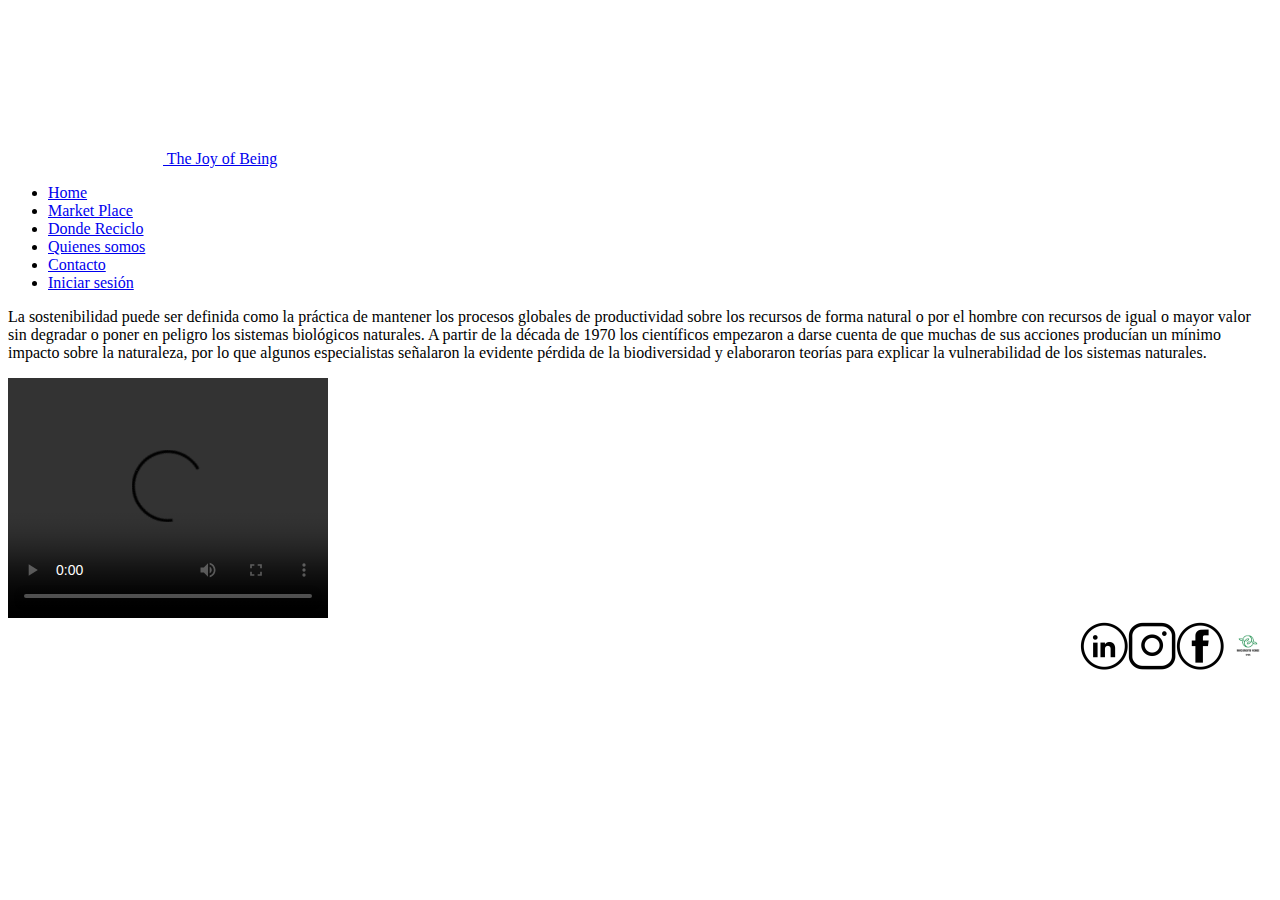
==== index.html @ 1d0e4acf "se adjuntan todos los archivos de la 4ta entrega" ====
<!DOCTYPE html>
<html lang="es">

<head>
    <meta charset="UTF-8">
    <meta http-equiv="X-UA Compatible" content="IE=edge">
    <meta name="viewport" content="width=device-width, initial-scale=1.0">
    <title> Rinconcito Verde | Home </title>
    <link rel="stylesheet" href="CSS/styles.css" />
    <link rel="icon" href="assets/img/favicon/favicon.ico">

</head>


<body>
    <div id="grilla">
        <!--inicio header-->
        <header class="row border">  
        <!--LOGO-->
        <div class="s-header__logo"> 
            <a class="logo"  href="index.html">
                <img src="assets/img/logowodsc.png" alt="Homepage" >
                The Joy of Being
            </a>
        </div>
        <!--LOGO-->  
        </header>
        <!--fin header-->
        <!--INICIO Navegacion principal-->
        <nav class="s-header__nav" class="border" >
            <ul>
                <li><a href="index.html">Home</a></li>
                <li><a href="Pages/marketplace.html">Market Place</a></li>
                <li><a href="Pages/dondereciclo.html">Donde Reciclo</a></li>
                <li><a href="Pages/quienessomos.html">Quienes somos</a></li>
                <li><a href="Pages/contacto.html">Contacto</a></li>
                <li><a href="Pages/login.html">Iniciar sesión</a></li>
            </ul>
        </nav>
        <!--FIN Navegacion principal-->
        <!--Inicio main_body-->
        <section id="main_body" class="border">
            <p class="body-text-2">
                    La sostenibilidad puede ser definida como la práctica de mantener los procesos globales de productividad sobre los recursos de forma natural o por el hombre con recursos de igual o mayor valor sin degradar o poner en peligro los sistemas biológicos naturales.
                    A partir de la década de 1970 los científicos empezaron a darse cuenta de que muchas de sus acciones producían un mínimo impacto sobre la naturaleza, por lo que algunos especialistas señalaron la evidente pérdida de la biodiversidad y elaboraron teorías para explicar la vulnerabilidad de los sistemas naturales.
            </p>
            <article class="video-container">
                    <video width="320" height="240" controls>
                        <source src="assets/video/climatechange.mp4" type="video/mp4">
                        <!-- Texto en caso navegador no soporte el video -->
                        Su navegador no soporta la etiqueta de vídeo.
                    </video> 
            </article>
        </section>
         <!--FIN productos-->
         <!--Footer-->
        
        <footer id="footer" class=wrapper_footer>
            <a href="index.html"><img src="assets/img/logo_favicon.ico"  style="float:right" ></a>
            <a href="facebook link"><img src="assets/img/social_media/fb.png" style="float:right" > </a>
            <a href="inta link"> <img src="assets/img/social_media/insta.png"style="float:right" ></a>
            <a href="linkedin link"><img src="assets/img/social_media/linkedin.png"style="float:right" ></a>
        </footer>
    </div>
    
       
  
        
 
</body>
</html>
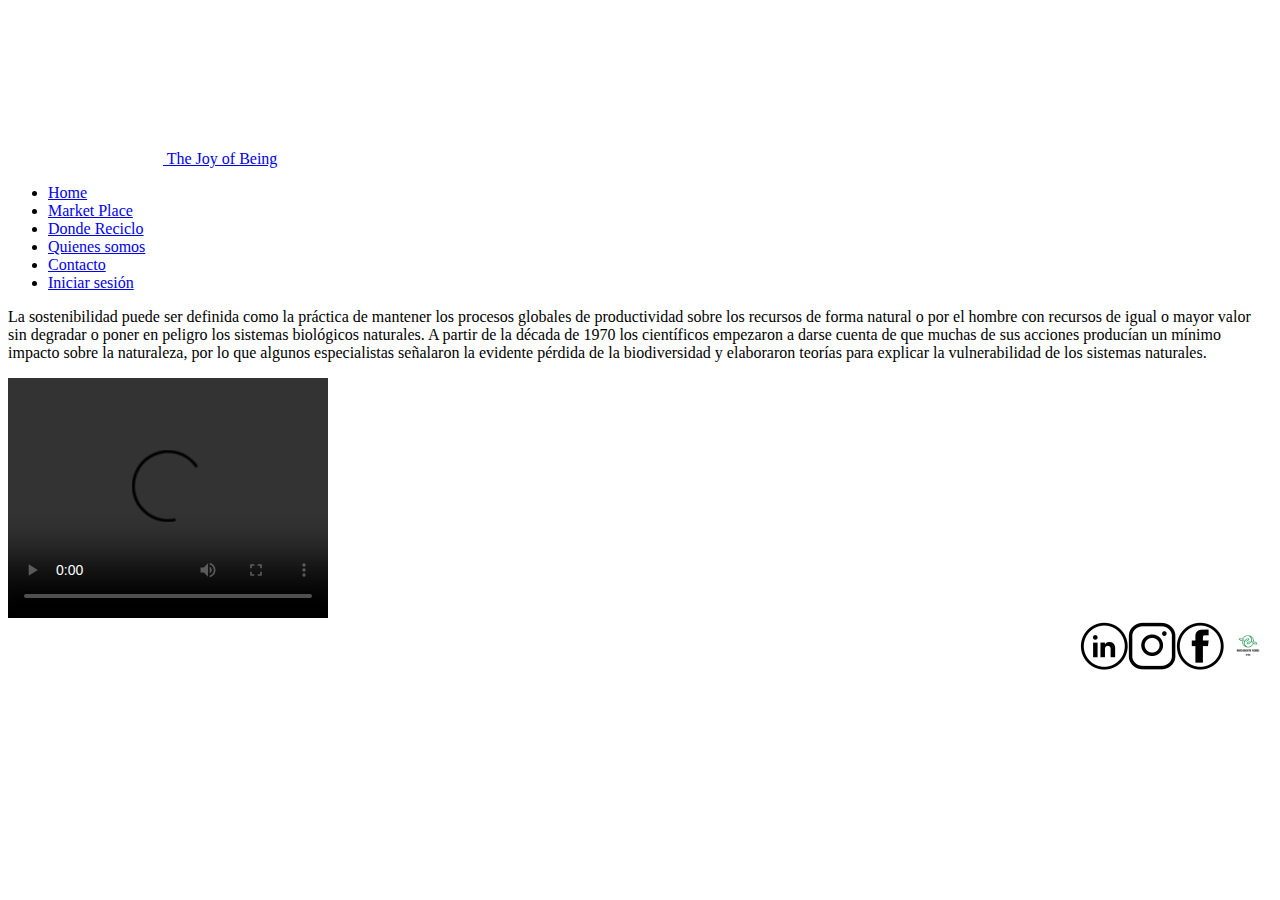
==== commit 35caab61: "actualizacion de docs" ====
--- a/index.html
+++ b/index.html
@@ -7,11 +7,14 @@
     <meta name="viewport" content="width=device-width, initial-scale=1.0">
     <title> Rinconcito Verde | Home </title>
     <link rel="stylesheet" href="CSS/styles.css" />
+    <link rel="stylesheet" href="css/animate.css" />
     <link rel="icon" href="assets/img/favicon/favicon.ico">
-
+    <script src="css/wow.js"></script>
+    <script>
+      new WOW().init();
+   </script>
+  
 </head>
-
-
 <body>
     <div id="grilla">
         <!--inicio header-->
@@ -40,7 +43,7 @@
         <!--FIN Navegacion principal-->
         <!--Inicio main_body-->
         <section id="main_body" class="border">
-            <p class="body-text-2">
+            <p class="body-text-2"  class="wow animate__backInRight" data-wow-duration="4s" data-wow-delay=".5s">
                     La sostenibilidad puede ser definida como la práctica de mantener los procesos globales de productividad sobre los recursos de forma natural o por el hombre con recursos de igual o mayor valor sin degradar o poner en peligro los sistemas biológicos naturales.
                     A partir de la década de 1970 los científicos empezaron a darse cuenta de que muchas de sus acciones producían un mínimo impacto sobre la naturaleza, por lo que algunos especialistas señalaron la evidente pérdida de la biodiversidad y elaboraron teorías para explicar la vulnerabilidad de los sistemas naturales.
             </p>
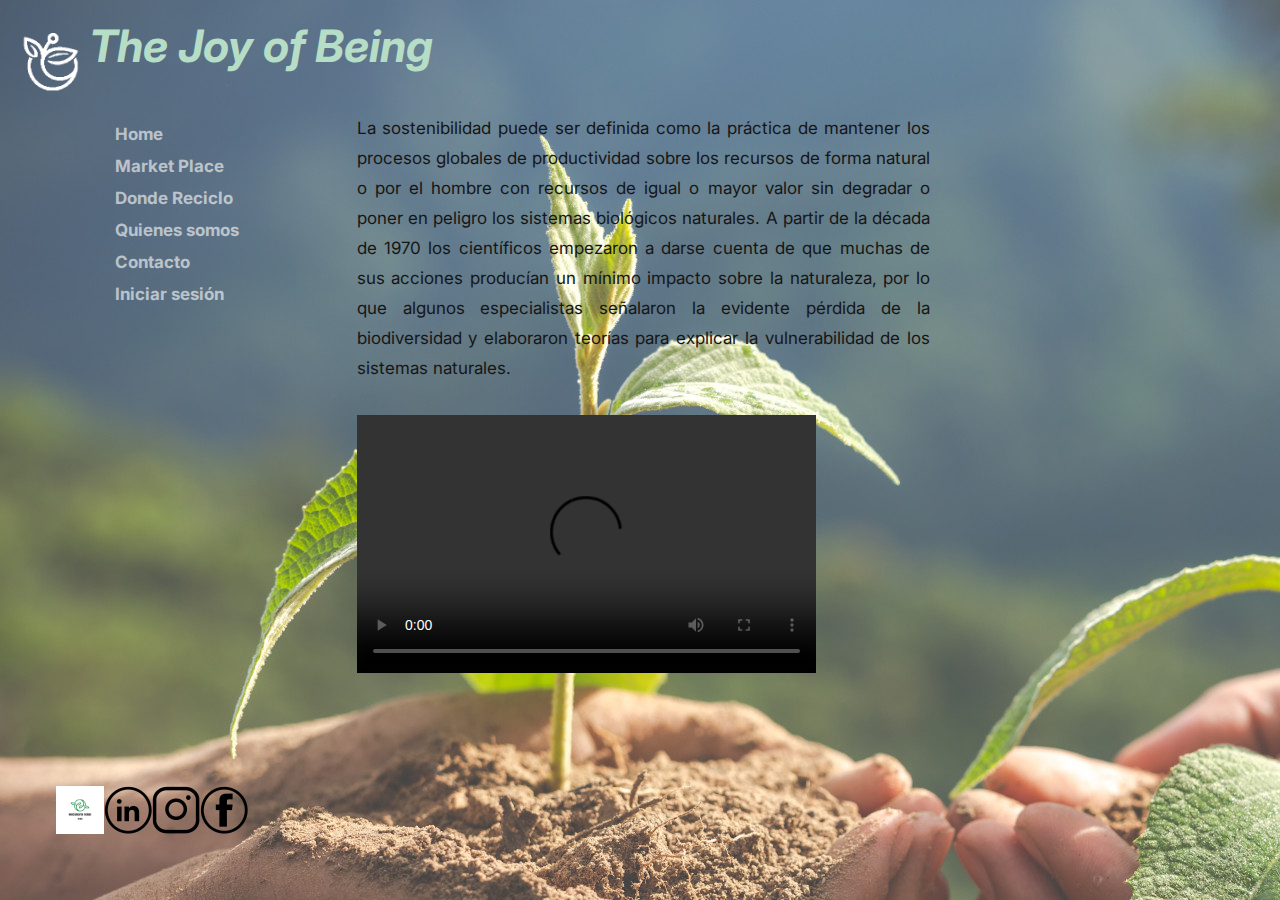
==== commit fd776e5e: "Boostrap en todo el sitio" ====
--- a/index.html
+++ b/index.html
@@ -6,21 +6,28 @@
     <meta http-equiv="X-UA Compatible" content="IE=edge">
     <meta name="viewport" content="width=device-width, initial-scale=1.0">
     <title> Rinconcito Verde | Home </title>
-    <link rel="stylesheet" href="CSS/styles.css" />
-    <link rel="stylesheet" href="css/animate.css" />
+
+    <link rel="stylesheet" href="boostrap/css/bootstrap.min.css">
+    <script src="boostrap/js/jquery.slim.min.js"></script>
+    <script src="boostrap/js/bootstrap.bundle.min.js"></script>
+
+    <link rel="stylesheet" href="css/styles.css" />
     <link rel="icon" href="assets/img/favicon/favicon.ico">
+
     <script src="css/wow.js"></script>
     <script>
       new WOW().init();
-   </script>
-  
+	</script>
 </head>
+
+
 <body>
     <div id="grilla">
         <!--inicio header-->
-        <header class="row border">  
+        <header >  
         <!--LOGO-->
         <div class="s-header__logo"> 
+            <div class="col-12 "> 
             <a class="logo"  href="index.html">
                 <img src="assets/img/logowodsc.png" alt="Homepage" >
                 The Joy of Being
@@ -29,46 +36,57 @@
         <!--LOGO-->  
         </header>
         <!--fin header-->
-        <!--INICIO Navegacion principal-->
-        <nav class="s-header__nav" class="border" >
-            <ul>
-                <li><a href="index.html">Home</a></li>
-                <li><a href="Pages/marketplace.html">Market Place</a></li>
-                <li><a href="Pages/dondereciclo.html">Donde Reciclo</a></li>
-                <li><a href="Pages/quienessomos.html">Quienes somos</a></li>
-                <li><a href="Pages/contacto.html">Contacto</a></li>
-                <li><a href="Pages/login.html">Iniciar sesión</a></li>
-            </ul>
-        </nav>
-        <!--FIN Navegacion principal-->
-        <!--Inicio main_body-->
-        <section id="main_body" class="border">
-            <p class="body-text-2"  class="wow animate__backInRight" data-wow-duration="4s" data-wow-delay=".5s">
-                    La sostenibilidad puede ser definida como la práctica de mantener los procesos globales de productividad sobre los recursos de forma natural o por el hombre con recursos de igual o mayor valor sin degradar o poner en peligro los sistemas biológicos naturales.
-                    A partir de la década de 1970 los científicos empezaron a darse cuenta de que muchas de sus acciones producían un mínimo impacto sobre la naturaleza, por lo que algunos especialistas señalaron la evidente pérdida de la biodiversidad y elaboraron teorías para explicar la vulnerabilidad de los sistemas naturales.
-            </p>
-            <article class="video-container">
-                    <video width="320" height="240" controls>
-                        <source src="assets/video/climatechange.mp4" type="video/mp4">
-                        <!-- Texto en caso navegador no soporte el video -->
-                        Su navegador no soporta la etiqueta de vídeo.
-                    </video> 
-            </article>
-        </section>
-         <!--FIN productos-->
-         <!--Footer-->
-        
-        <footer id="footer" class=wrapper_footer>
-            <a href="index.html"><img src="assets/img/logo_favicon.ico"  style="float:right" ></a>
-            <a href="facebook link"><img src="assets/img/social_media/fb.png" style="float:right" > </a>
-            <a href="inta link"> <img src="assets/img/social_media/insta.png"style="float:right" ></a>
-            <a href="linkedin link"><img src="assets/img/social_media/linkedin.png"style="float:right" ></a>
+        <div class="row">
+			<div class="col-sm-3">
+                <!--INICIO Navegacion principal-->
+                <nav class="s-header__nav" >
+                    <ul>
+                        <li><a href="index.html">Home</a></li>
+                        <li><a href="Pages/marketplace.html">Market Place</a></li>
+                        <li><a href="Pages/dondereciclo.html">Donde Reciclo</a></li>
+                        <li><a href="Pages/quienessomos.html">Quienes somos</a></li>
+                        <li><a href="Pages/contacto.html">Contacto</a></li>
+                        <li><a href="Pages/login.html">Iniciar sesión</a></li>
+                    </ul>
+                </nav>
+            </div>  
+                <!--FIN Navegacion principal-->
+            <div class="col-sm-9">
+                <!--Inicio main_body-->
+                <section>
+                    <div   class="col-12 col-md-9" >
+                        <div class="text-justify">
+                            <p class="body-text-2">
+                                La sostenibilidad puede ser definida como la práctica de mantener los procesos globales de productividad sobre los recursos de forma natural o por el hombre con recursos de igual o mayor valor sin degradar o poner en peligro los sistemas biológicos naturales.
+                                A partir de la década de 1970 los científicos empezaron a darse cuenta de que muchas de sus acciones producían un mínimo impacto sobre la naturaleza, por lo que algunos especialistas señalaron la evidente pérdida de la biodiversidad y elaboraron teorías para explicar la vulnerabilidad de los sistemas naturales.
+                            </p>
+                        </div>
+                        <article class="video-container">
+                            <video class="embed-responsive" controls>
+                                <source class="embed-responsive-item" src="assets/video/climatechange.mp4" type="video/mp4">
+                                <!-- Texto en caso navegador no soporte el video -->
+                                Su navegador no soporta la etiqueta de vídeo.
+                            </video> 
+                        </article>
+                    </div>
+                </section>
+            </div>    
+            <!--FIN main_body-->
+        <!--Footer-->
+        <footer id="footer">
+            <div class="container">
+                <div class="row">
+                    <div class="col-12 col-sm-12">
+                        <a href="index.html"><img src="assets/img/logo_favicon.ico" alt="Homepage"></a>                                      
+                        <a href="facebook link"><img src="assets/img/social_media/fb.png" style="float:right" > </a>
+                        <a href="inta link"> <img src="assets/img/social_media/insta.png"style="float:right" ></a>
+                        <a href="linkedin link"><img src="assets/img/social_media/linkedin.png"style="float:right" ></a>
+                    </div>
+                </div>
+            </div>
         </footer>
-    </div>
+    </div>      
+ 
     
-       
-  
-        
- 
 </body>
 </html>--- a/css/styles.css
+++ b/css/styles.css
@@ -0,0 +1,858 @@
+@charset "UTF-8";
+
+/* =================================================================== 
+ * TOC:
+ * # SETTINGS
+ *      ## fonts 
+ *      ## colors 
+ *      ## spacing and typescale
+ *      ## grid variables
+ * # NORMALIZE
+ * # BASE SETUP
+ * # GRID
+ *      ## large screen devices
+ *      ## medium screen devices 
+ *      ## tablet devices 
+ *      ## mobile devices 
+ *      ## small screen devices 
+ *      ## additional column stackpoints 
+ * # TYPOGRAPHY 
+ *      ## base type styles
+ *      ## spacing
+ * # BUTTONS
+ * # PROJECT-WIDE SHARED STYLES
+ *      ## theme-specific typography classes
+ *      ## media classes
+ * # SITE HEADER
+ *      ## logo
+ *      ## main navigation
+ *      ## cta button
+ * # FOOTER
+ *------------------------------------------------------------------ */
+
+/* ===================================================================
+ * # SETTINGS
+ *---------------------------------------------------------------- */
+/* fuentes de google https://fonts.google.com/specimen/Heebo?query=heebo&category=Sans+Serif&preview.text=kj&preview.text_type=custom
+     */
+
+ @import url("https://fonts.googleapis.com/css2?family=Inter:wght@300;400;500;600&family=Heebo:wght@300;400;500;600;700&display=swap");
+
+:root {
+    --font-1    : "Inter", sans-serif;
+    --font-2    : "Heebo", sans-serif;
+  }
+
+/* ------------------------------------------------------------------- 
+ * ## colors
+ * ------------------------------------------------------------------- */
+:root {
+
+    /* color-1(#3F885C)
+     */
+    --color-1                       : hsla(144, 37%, 39%, 1);
+   
+    /* theme color variations
+     */
+    --color-1-lightest              : hsla(144, 37%, 79%, 1);
+    --color-1-lighter               : hsla(144, 37%, 69%, 1);
+    --color-1-light                 : hsla(144, 37%, 49%, 1);
+    --color-1-dark                  : hsla(144, 37%, 29%, 1);
+    --color-1-darker                : hsla(144, 37%, 19%, 1);
+    --color-1-darkest               : hsla(144, 37%, 9%, 1);
+
+
+    /* shades 
+     * generated using 
+     * Tint & Shade Generator 
+     * (https://maketintsandshades.com/)
+     */
+    --color-black                   : #000000;
+    --color-gray-19                 : #161616;
+    --color-gray-18                 : #2c2c2c;
+    --color-gray-17                 : #424342;
+    --color-gray-16                 : #585958;
+    --color-gray-15                 : #6e6f6f;
+    --color-gray-14                 : #838585;
+    --color-gray-13                 : #999b9b;
+    --color-gray-12                 : #afb2b1;
+    --color-gray-11                 : #c5c8c7;
+    --color-gray-10                 : #dbdedd;
+    --color-gray-9                  : #dfe1e0;
+    --color-gray-8                  : #e2e5e4;
+    --color-gray-7                  : #e6e8e7;
+    --color-gray-6                  : #e9ebeb;
+    --color-gray-5                  : #edefee;
+    --color-gray-4                  : #f1f2f1;
+    --color-gray-3                  : #f4f5f5;
+    --color-gray-2                  : #f8f8f8;
+    --color-gray-1                  : #fbfcfc;
+    --color-white                   : #ffffff;
+
+    /* text
+     */
+    --color-text                    : var(--color-gray-19);
+    --color-text-dark               : var(--color-gray-19);
+    --color-text-light              : var(--color-gray-13);
+
+    /* buttons
+     */
+    --color-btn                     : var(--color-gray-6);
+    --color-btn-text                : var(--color-black);
+    --color-btn-hover               : var(--color-gray-8);
+    --color-btn-hover-text          : var(--color-black);
+    
+    /* preloader
+     */
+     --color-preloader-bg            : var(--color-gray-19);
+     --color-loader                  : rgba(169, 249, 192, 0.733);
+     --color-loader-light            : rgba(255, 255, 255, 0.1);
+
+    /* others
+     */
+    --color-body                    : white;
+    --color-border                  : rgba(0, 0, 0, 0.08);
+    --border-radius                 : 8px;
+}
+
+/* ------------------------------------------------------------------- 
+ * ## spacing and typescale
+ * ------------------------------------------------------------------- */
+:root {
+
+    /* spacing
+     * base font size: 18px 
+     * vertical space unit : 32px
+     */
+    --base-size         : 62.5%;
+    --multiplier        : 1;
+    --base-font-size    : calc(1.8rem * var(--multiplier));
+    --space             : calc(3.2rem * var(--multiplier));
+
+    /* vertical spacing 
+     */
+    --vspace-0_125      : calc(0.125 * var(--space));
+    --vspace-0_25       : calc(0.25 * var(--space));
+    --vspace-0_375      : calc(0.375 * var(--space));
+    --vspace-0_5        : calc(0.5 * var(--space));
+    --vspace-0_625      : calc(0.625 * var(--space));
+    --vspace-0_75       : calc(0.75 * var(--space));
+    --vspace-0_875      : calc(0.875 * var(--space));
+    --vspace-1          : calc(var(--space));
+    --vspace-1_25       : calc(1.25 * var(--space));
+    --vspace-1_5        : calc(1.5 * var(--space));
+    --vspace-1_75       : calc(1.75 * var(--space));
+    --vspace-2          : calc(2 * var(--space));
+    --vspace-2_5        : calc(2.5 * var(--space));
+    --vspace-3          : calc(3 * var(--space));
+    --vspace-3_5        : calc(3.5 * var(--space));
+    --vspace-4          : calc(4 * var(--space));
+    --vspace-4_5        : calc(4.5 * var(--space));
+    --vspace-5          : calc(5 * var(--space));
+
+    /* type scale
+     * ratio 1:2 | base: 18px
+     * -------------------------------------------------------
+     *
+     * --text-display-3 = (77.40px)
+     * --text-display-2 = (64.50px)
+     * --text-display-1 = (53.75px)
+     * --text-xxxl      = (44.79px)
+     * --text-xxl       = (37.32px)
+     * --text-xl        = (31.10px)
+     * --text-lg        = (25.92px)
+     * --text-md        = (21.60px)
+     * --text-size      = (18.00px) BASE
+     * --text-sm        = (15.00px)
+     * --text-xs        = (12.50px)
+     *
+     * ---------------------------------------------------------
+     */
+    --text-scale-ratio  : 1.2;
+    --text-size         : var(--base-font-size);
+    --text-xs           : calc((var(--text-size) / var(--text-scale-ratio)) / var(--text-scale-ratio));
+    --text-sm           : calc(var(--text-xs) * var(--text-scale-ratio));
+    --text-md           : calc(var(--text-sm) * var(--text-scale-ratio) * var(--text-scale-ratio));
+    --text-lg           : calc(var(--text-md) * var(--text-scale-ratio));
+    --text-xl           : calc(var(--text-lg) * var(--text-scale-ratio));
+    --text-xxl          : calc(var(--text-xl) * var(--text-scale-ratio));
+    --text-xxxl         : calc(var(--text-xxl) * var(--text-scale-ratio));
+    --text-display-1    : calc(var(--text-xxxl) * var(--text-scale-ratio));
+    --text-display-2    : calc(var(--text-display-1) * var(--text-scale-ratio));
+    --text-display-3    : calc(var(--text-display-2) * var(--text-scale-ratio));
+
+    /* default button height
+     */
+    --vspace-btn        : var(--vspace-2);
+}
+/* on mobile devices below 600px, change the value of '--multiplier' 
+ * to adjust the values of base font size and vertical space unit.
+ */
+ @media screen and (max-width: 600px) {
+    :root {
+        --multiplier : 0.9375;
+    }
+}
+/* ------------------------------------------------------------------- 
+ * ## grid variables
+ * ------------------------------------------------------------------- */
+:root {
+
+    /* widths for rows and containers
+     */
+    --width-full     : 100%;
+    --width-max      : 1200px;
+    --width-wide     : 1400px;
+    --width-wider    : 1600px;
+    --width-widest   : 1800px;
+    --width-narrow   : 1000px;
+    --width-narrower : 800px;
+    --width-grid-max : var(--width-max);
+
+    /* gutter
+     */
+    --gutter         : 2.2rem;
+}
+
+/* on mobile devices
+ */
+ @media screen and (max-width: 600px) {
+    :root {
+        --gutter : 1rem
+    }
+}
+
+/* ====================================================================
+ * # NORMALIZE
+* -------------------------------------------------------------------- */
+html {
+    line-height              : 1.15;
+    text-size-adjust         : 100%;
+}
+
+body {
+    margin : 0;
+}
+
+main {
+    display : block;
+}
+
+h1 {
+    font-size : 2em;
+    margin    : 0.67em 0;
+}
+
+
+hr {
+    box-sizing : content-box;
+    height     : 0;
+    overflow   : visible;
+}
+
+a {
+    background-color : transparent;
+}
+
+img {
+    border-style : none;
+}
+
+button,
+input,
+textarea {
+    font-family : inherit;
+    font-size   : 100%;
+    line-height : 1.15;
+    margin      : 0;
+}
+
+button,
+[type="button"],
+[type="reset"],
+[type="submit"] {
+    appearance : button;
+}
+
+textarea {
+    overflow : auto;
+}
+
+[type="checkbox"],
+[type="radio"] {
+    box-sizing : border-box;
+    padding    : 0;
+}
+
+[type="search"] {
+    appearance : textfield;
+    outline-offset     : -2px;
+}
+
+details {
+    display : block;
+}
+
+
+[hidden] {
+    display : none;
+}
+
+/* ===================================================================
+ * # BASE SETUP
+ * ------------------------------------------------------------------- */
+html {
+    font-size  : var(--base-size);
+    box-sizing : border-box;
+}
+
+*,
+*::before,
+*::after {
+    box-sizing : inherit;
+}
+
+html,
+body {
+    height : 100%;
+}
+
+body { background-image            : url(../assets/img/background.jpg);
+        background-repeat: no-repeat; /* Do not repeat the image */
+        background-size: auto;
+    
+}   
+header {
+
+    opacity                     : 1;  
+    font-weight                 : bold;
+}
+p {
+    font-size      : inherit;
+    text-rendering : optimizeLegibility;
+}
+
+a {
+    text-decoration : none;
+}
+
+svg,
+img,
+video {
+    max-width : 100%;
+    height    : auto;
+}
+
+pre {
+    overflow : auto;
+}
+
+div,
+dl,
+dt,
+dd,
+ol,
+li,
+h1,
+h2,
+h3,
+h4,
+h5,
+h6,
+pre,
+form,
+p,
+blockquote,
+th,
+td {
+    margin  : 0;
+    padding : 0;
+}
+
+
+/* ===================================================================
+ * # GRID*
+ ------------------------------------------------------------------- */
+
+#grilla{
+    display: grid;
+    grid-template-areas: 
+    "header header"
+    "nav main_body "
+    "footer footer";
+    grid-template-rows: auto auto;
+    grid-template-columns: auto auto;
+    column-gap: 2%;
+    row-gap: 2%;
+}
+
+header{
+    grid-area: header;
+}
+footer{
+    grid-area: footer;
+    justify-self: center;
+    display: flex;
+    justify-content: space-around;
+
+}
+
+section#main_body {
+    grid-area: main_body;
+    align-self: center;
+    justify-self: center;
+
+}
+nav{
+    grid-area: nav;
+}
+
+/* row 
+ */
+.row {
+    width     : 92%;
+    max-width : var(--width-grid-max);
+    margin    : 0 auto;
+    display   : flex;
+    flex-flow : row wrap;
+}
+
+.row .row {
+    width        : auto;
+    max-width    : none;
+    margin-left  : calc(var(--gutter) * -1);
+    margin-right : calc(var(--gutter) * -1);
+}
+
+/* column
+ */
+.column {
+    display : block;
+    flex    : 1 1 0%;
+    padding : 0 var(--gutter);
+}
+
+.collapse>.column,
+.column.collapse {
+    padding : 0;
+}
+
+
+/* --------------------------------------------------------------------
+ * ## mobile devices 
+ * -------------------------------------------------------------------- */
+ @media screen and (max-width: 600px) {
+    .row {
+        width         : 100%;
+        padding-left  : 6vw;
+        padding-right : 6vw;
+    }
+
+    .row .row {
+        padding-left  : 0;
+        padding-right : 0;
+    }
+
+    .mob-1 {
+        flex  : none;
+        width : 8.33333%;
+    }
+    
+}
+@media screen and (min-width: 992px) {
+    #grilla {
+      grid-template-areas:
+        "header header header"
+        "nav main_body main_body"
+        "footer footer footer";
+    grid-template-columns: auto auto auto ;
+    }
+}
+/* ===================================================================
+ * # TYPOGRAPHY 
+ *
+ * ------------------------------------------------------------------- 
+ * type scale - ratio 1:2 | base: 18px
+ * -------------------------------------------------------------------
+ *
+ * --text-display-3 = (77.40px)
+ * --text-display-2 = (64.50px)
+ * --text-display-1 = (53.75px)
+ * --text-xxxl      = (44.79px)
+ * --text-xxl       = (37.32px)
+ * --text-xl        = (31.10px)
+ * --text-lg        = (25.92px)
+ * --text-md        = (21.60px)
+ * --text-size      = (18.00px) BASE
+ * --text-sm        = (15.00px)
+ * --text-xs        = (12.50px)
+ *
+ * -------------------------------------------------------------------- */
+
+/* --------------------------------------------------------------------
+ * ## base type styles
+ * -------------------------------------------------------------------- */
+body {
+    font-family : var(--font-1);
+    font-size   : var(--base-font-size);
+    font-weight : 400;
+    line-height : var(--vspace-1);
+    color       : var(--color-text);
+}
+
+/* links
+ */
+a { 
+    color      : var(--color-1);
+    transition : all 0.3s ease-in-out;
+}
+
+a:focus,
+a:hover,
+a:active {
+    color : var(--color-2);
+}
+
+a:hover,
+a:active {
+    outline : 0;
+}
+
+/* headings
+ */
+h1,
+h2,
+h3,
+h4,
+h5,
+h6,
+.h1,
+.h2,
+.h3,
+.h4,
+.h5,
+.h6
+ {
+    font-family            : var(--font-2);
+    font-weight            : 500;
+    color                  : var(--color-text-dark);
+ }
+
+h1,
+.h1 {
+    font-size      : var(--text-display-2);
+    line-height    : calc(2.25 * var(--space));
+    letter-spacing : -0.015em;
+}
+
+h2,
+.h2 {
+    font-size      : var(--text-xl);
+    line-height    : calc(1.375 * var(--space));
+    letter-spacing : -0.01em;
+}
+
+h3,
+.h3 {
+    font-size   : var(--text-md);
+    line-height : var( --vspace-1);
+}
+
+h4,
+.h4 {
+    font-size   : var(--text-lg);
+    line-height : var(--vspace-1);
+}
+
+h5,
+.h5 {
+    font-size   : var(--text-md);
+    line-height : var(--vspace-0_875);
+}
+
+h6,
+.h6 {
+    font-family    : var(--font-1);
+    font-weight    : 600;
+    font-size      : var(--text-sm);
+    line-height    : var(--vspace-0_75);
+    text-transform : uppercase;
+    letter-spacing : 0.3rem;
+}
+
+/* figures
+ */
+figure img,
+p img {
+    margin         : 0;
+    vertical-align : bottom;
+}
+
+figure {
+    display      : block;
+    margin-left  : 0;
+    margin-right : 0;
+}
+
+/* --------------------------------------------------------------------
+ * ## spacing
+ * -------------------------------------------------------------------- */
+
+button,
+.btn {
+    margin-bottom : var(--vspace-0_5);
+}
+
+input,
+textarea,
+select,
+figure,
+figcaption,
+p,
+ul,
+ol,
+dl,
+form,
+img,
+.video-container {
+    margin-bottom : var(--vspace-1);
+}
+
+/* ===================================================================
+ * # FORM
+ *
+ *
+ * ------------------------------------------------------------------- */
+ fieldset {
+    border  : none;
+    padding : 0;
+}
+
+input[type="email"],
+input[type="number"],
+input[type="search"],
+input[type="text"],
+input[type="tel"],
+input[type="password"],
+textarea,
+select {
+    --input-vpadding    : calc(((var(--input-height) - var(--input-line-height)) / 2) - 1px);
+    display             : block;
+    height              : var(--input-height);
+    padding             : var(--input-vpadding) calc(2.4rem - 1px);
+    border              : 0;
+    outline             : 0;
+    color               : var(--color-placeholder);
+    font-family         : var(--font-1);
+    font-size           : var(--text-sm);
+    font-size           : calc(var(--text-size) * 0.8889);
+    line-height         : var(--input-line-height);
+    max-width           : 100%;
+    background-color    : var(--color-gray-5);
+    border              : 1px solid transparent;
+    transition          : all 0.3s ease-in-out;
+    border-radius       : var(--border-radius);
+}
+
+textarea {
+    min-height : calc(8 * var(--space));
+}
+
+input[type="email"]:focus,
+input[type="number"]:focus,
+input[type="search"]:focus,
+input[type="text"]:focus,
+input[type="tel"]:focus,
+input[type="url"]:focus,
+input[type="password"]:focus,
+textarea:focus,
+select:focus {
+    color            : var(--color-black);
+    background-color : white;
+    box-shadow       : 0 0 5px var(--color-1);
+    border           : 1px solid var(--color-1-light);
+}
+
+input[type="checkbox"],
+input[type="radio"] {
+    display : inline;
+}
+
+label>input[type="checkbox"],
+label>input[type="radio"] {
+    margin   : 0;
+    position : relative;
+    top      : 2px;
+}
+/* ===================================================================
+ * # BUTTONS
+ ------------------------------------------------------------------- */
+.btn,
+button,
+input[type="submit"],
+input[type="reset"],
+input[type="button"] {
+    --btn-height            : var(--vspace-btn);
+    display                 : inline-block;
+    font-family             : var(--font-1);
+    font-weight             : 500;
+    font-size               : var(--text-size);
+    letter-spacing          : 0.02em;
+    height                  : var(--btn-height);
+    line-height             : calc(var(--btn-height) - 4px);
+    padding                 : 0 3.6rem;
+    margin                  : 0 0.4rem var(--vspace-0_5) 0;
+    color                   : var(--color-btn-text);
+    text-decoration         : none;
+    text-align              : center;
+    white-space             : nowrap;
+    cursor                  : pointer;
+    transition              : all 0.3s;
+    border-radius           : var(--border-radius);
+    background-color        : var(--color-btn);
+    border                  : 2px solid var(--color-btn);
+   }
+
+.btn:focus,
+button:focus,
+input[type="submit"]:focus,
+input[type="reset"]:focus,
+input[type="button"]:focus,
+.btn:hover,
+button:hover,
+input[type="submit"]:hover,
+input[type="reset"]:hover,
+input[type="button"]:hover {
+    background-color : var(--color-btn-hover);
+    border-color     : var(--color-btn-hover);
+    color            : var(--color-btn-hover-text);
+    outline          : 0;
+}
+
+/* ------------------------------------------------------------------- 
+ * ## theme-specific typography classes
+ * ------------------------------------------------------------------- */
+.body-text-2 {
+    font-size   : calc(var(--text-size) * 0.9444);
+    line-height : calc(0.9375 * var(--space));
+}
+
+.body-text-3 {
+    font-size   : calc(var(--text-size) * 0.8889);
+    line-height : calc(0.9375 * var(--space));
+}
+
+.text-display-1 {
+    font-size   : var(--text-display-1);
+    font-weight : 200;
+    line-height : 1;
+    margin-top  : 0;
+}
+
+/* ------------------------------------------------------------------- 
+ * ## media classes
+ * ------------------------------------------------------------------- */
+
+ /* floated image
+ */
+img.u-pull-right {
+    margin : var(--vspace-0_5) 0 var(--vspace-0_5) var(--vspace-0_875);
+}
+
+img.u-pull-left {
+    margin : var(--vspace-0_5) var(--vspace-0_875) var(--vspace-0_5) 0;
+}
+
+/* responsive video container
+ */
+.video-container {
+    --aspect-ratio : 16/9;
+    position       : relative;
+    height         : 0;
+    overflow       : hidden;
+    padding-bottom : calc(100% / (var(--aspect-ratio)));
+}
+
+.video-container iframe,
+.video-container object,
+.video-container embed,
+.video-container video {
+    position : absolute;
+    top      : 0;
+    left     : 0;
+    width    : 80%;
+    height   : 80%;
+}
+
+/* --------------------------------------------------------------------
+ * ## logo
+ * -------------------------------------------------------------------- */
+.s-header__logo {
+    z-index     : 3;
+    line-height : 1;
+    transform   : translate(4px, -2px);
+    padding-top: 2%;
+}
+
+.s-header__logo a {
+    display     : block;
+    margin      : 0;
+    padding     : 0;
+    outline     : 0;
+    border      : none;
+    color       : var(--color-1-lightest  ) ;  
+    font-size   : var(--text-xxxl);
+    font-style  : italic;
+}
+
+.s-header__logo img {
+    float          : left;
+    width          : 70px;
+    margin         : 0;
+    vertical-align : bottom;
+}
+
+/* --------------------------------------------------------------------
+ * ## main navigation
+ * -------------------------------------------------------------------- */
+
+.s-header__nav ul {
+    list-style     : none;
+    display        : block;
+    flex-flow      : column;
+    margin         : 0;
+    padding-top    : 2%;
+    padding-bottom : 2%;
+}
+
+.s-header__nav li {
+    display    : block;
+    padding-left : 0;
+}
+
+.s-header__nav a {
+    display             : block;
+    font-size           : 1.7rem;
+    font-weight         : bolder;
+    line-height         : var(--header-height);
+    color               : rgba(255, 255, 255, 0.6);
+    padding             : 0 1.2rem;
+    }
+
+.s-header__nav .current a {
+    color : white;
+}
+
+
+/* ===================================================================
+ * # FOOTER
+ * ------------------------------------------------------------------- */
+footer {
+
+    padding-top      : calc(0.5 * var(--space));
+    margin-top       : auto;
+    font-weight      : 20;
+    color            : rgba(255, 255, 255, 0.4);
+    position         : relative;
+}
+
